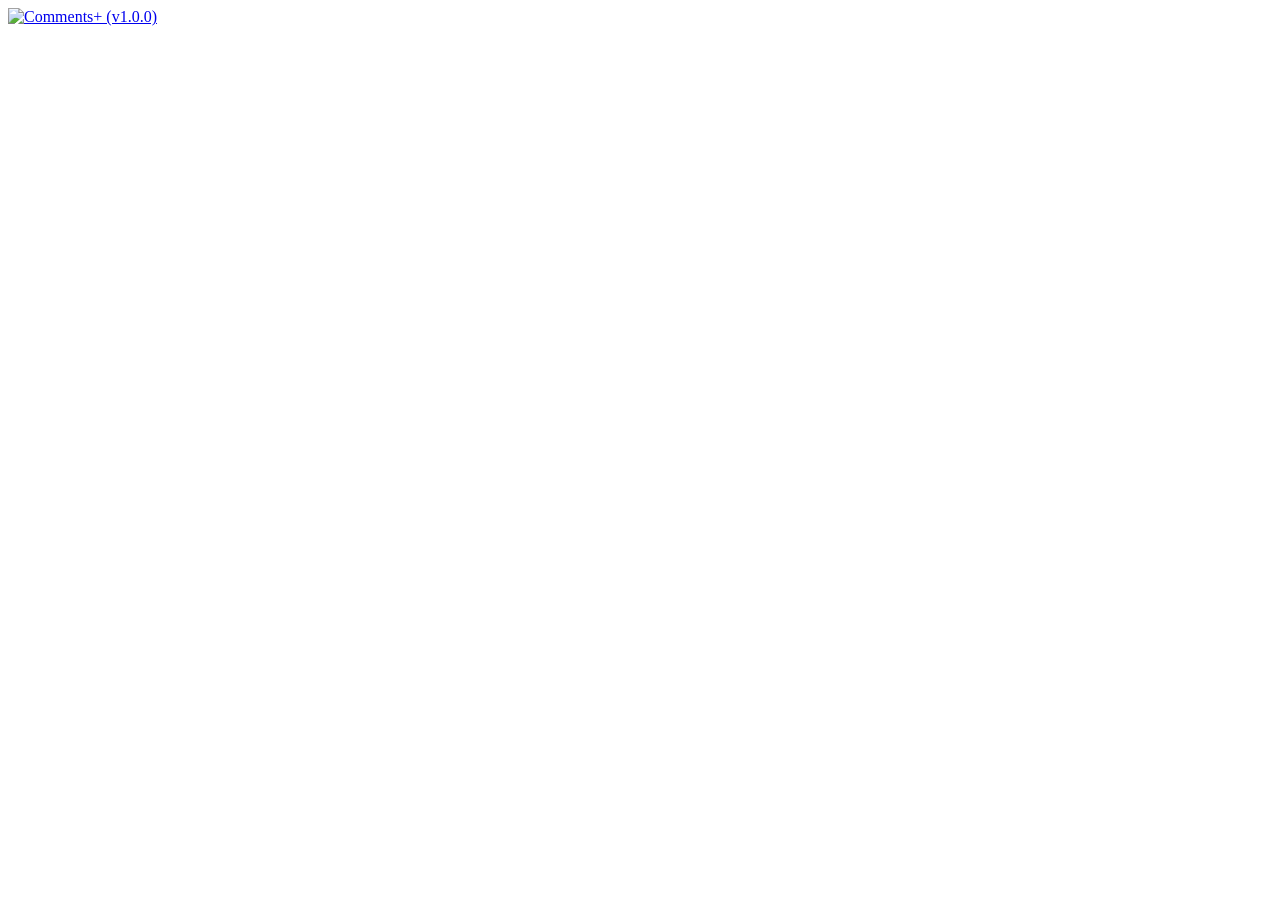
==== index.html @ 1f8f947e "summaryai" ====
<!DOCTYPE html>
<html>
<body>

<a href="obj/extensions/alt00001commentsplus/Comments-Plus%20Version%201.0.0.js" download><img src="obj/extensions/alt00001commentsplus/thumbnail.png" alt="Comments+ (v1.0.0)" height="150">

</body>
</html>
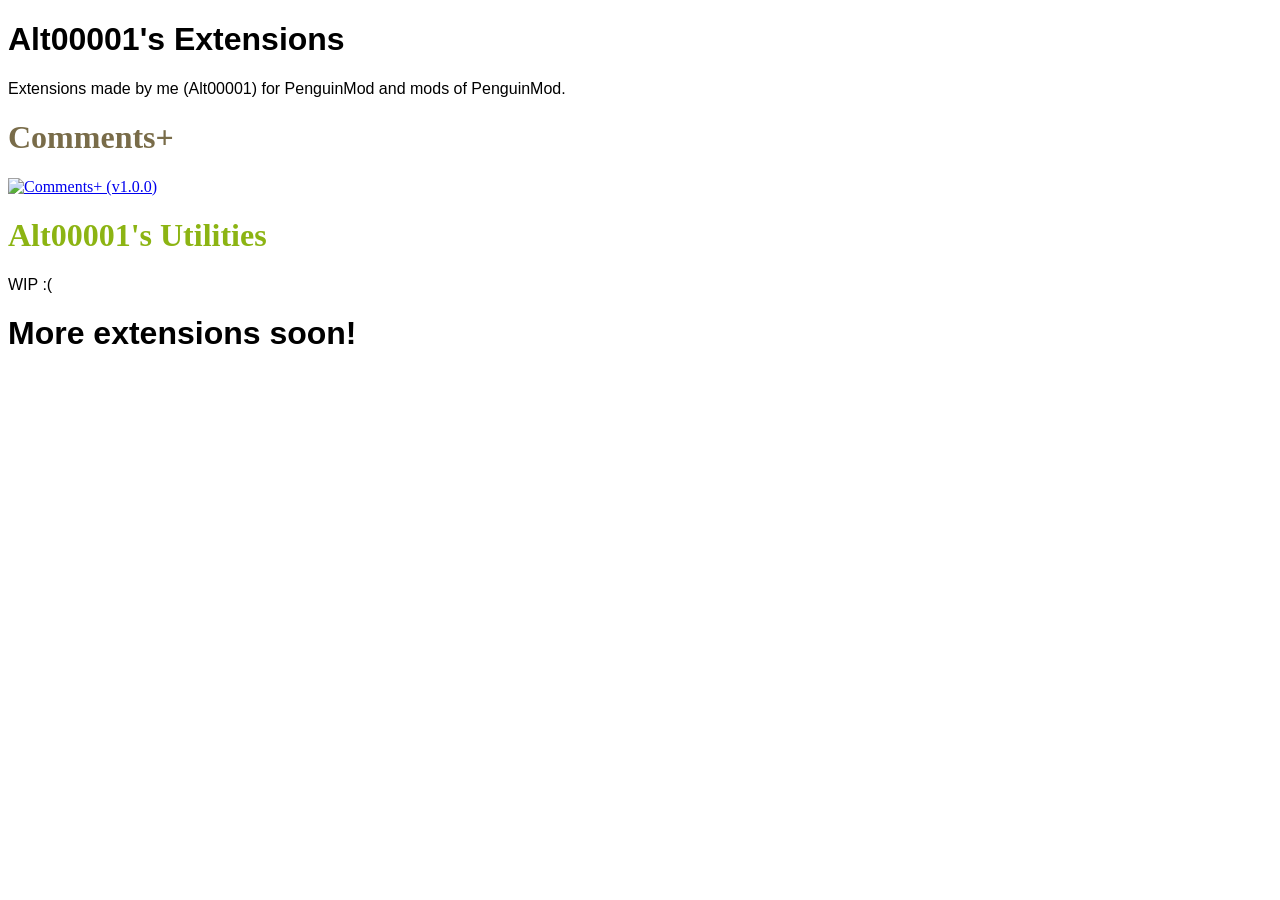
==== commit 65144bdf: "as" ====
--- a/index.html
+++ b/index.html
@@ -1,8 +1,31 @@
 <!DOCTYPE html>
 <html>
+<head>
+<title>Alt00001's Extensions</title>
+<meta charset="utf-8">
+<meta name="viewport" content="width=device-width, initial-scale=1">
+<link rel="icon" type="image/x-icon" href="https://a46r3v34ws-eng.github.io/obj/favicon.png">
+<link rel="stylesheet" type="text/css" href="style.css">
+</head>
 <body>
 
-<a href="obj/extensions/alt00001commentsplus/Comments-Plus%20Version%201.0.0.js" download><img src="obj/extensions/alt00001commentsplus/thumbnail.png" alt="Comments+ (v1.0.0)" height="150">
+<h1 style="font-family:Arial;font-style:bold">Alt00001's Extensions</h1>
 
+<p style="font-family:Arial;font-style:thin">Extensions made by me (Alt00001) for PenguinMod and mods of PenguinMod.</p>
+
+<!-- <h1 class="franks" style="color:#796c49;">Comments+</h1> -->
+<h1 style="color:#796c49;font-family:Franks">Comments+</h1>
+
+<a href="https://a46r3v34ws-eng.github.io/obj/extensions/alt00001commentsplus/Comments-Plus%20Version%201.0.0.js" download>
+<img src="https://a46r3v34ws-eng.github.io/obj/extensions/alt00001commentsplus/thumbnail.png" alt="Comments+ (v1.0.0)" height="150">
+</a>
+
+<h1 style="color:#8cb413;font-family:Cascadia Code">Alt00001's Utilities</h1>
+
+<p style="font-family:Arial;font-style:thin">WIP :(</p>
+
+<h1 style="font-family:Arial;font-style:bold">More extensions soon!</h1>
+
+<!-- <p class="pusab">pusab font yay</p> -->
 </body>
 </html>
--- a/style.css
+++ b/style.css
@@ -0,0 +1,15 @@
+/* :( */
+@font-face {font-family: Pusab; src: url('https://gdcolon.com/assets/Pusab.ttf')}
+@font-face {font-family: Franks; src: url('https://a46r3v34ws-eng.github.io/obj/fonts/Franks.ttf')}
+
+body {
+  background-image: url("https://a46r3v34ws-eng.github.io/obj/bgwebsite.png");
+}
+
+.pusab {
+  font-family: "Pusab", serif;
+}
+
+.franks {
+  font-family: "Franks", serif;
+}
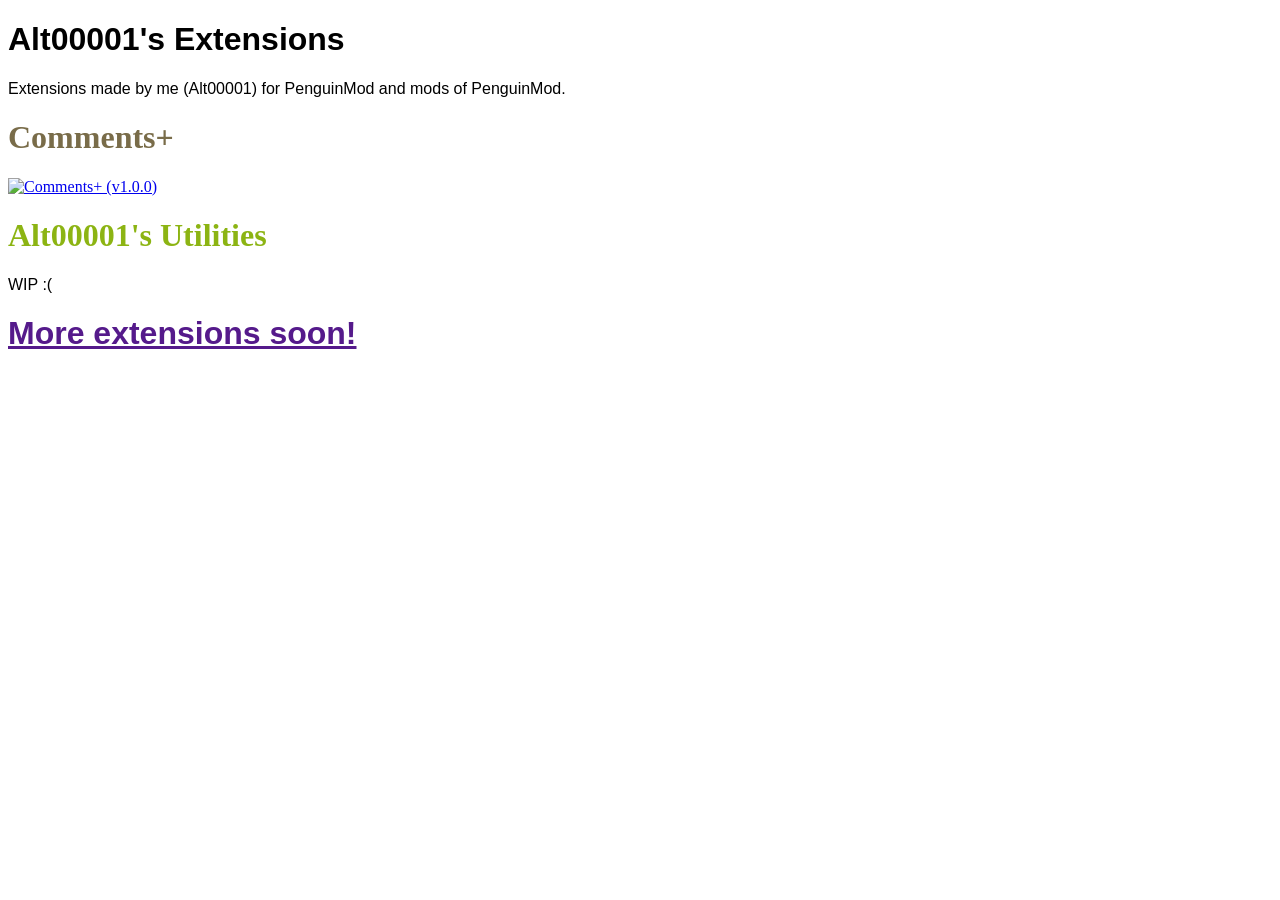
==== commit c8e84e91: "h" ====
--- a/index.html
+++ b/index.html
@@ -24,6 +24,10 @@
 
 <p style="font-family:Arial;font-style:thin">WIP :(</p>
 
+<h1 style="color:#">
+
+<a href
+
 <h1 style="font-family:Arial;font-style:bold">More extensions soon!</h1>
 
 <!-- <p class="pusab">pusab font yay</p> -->
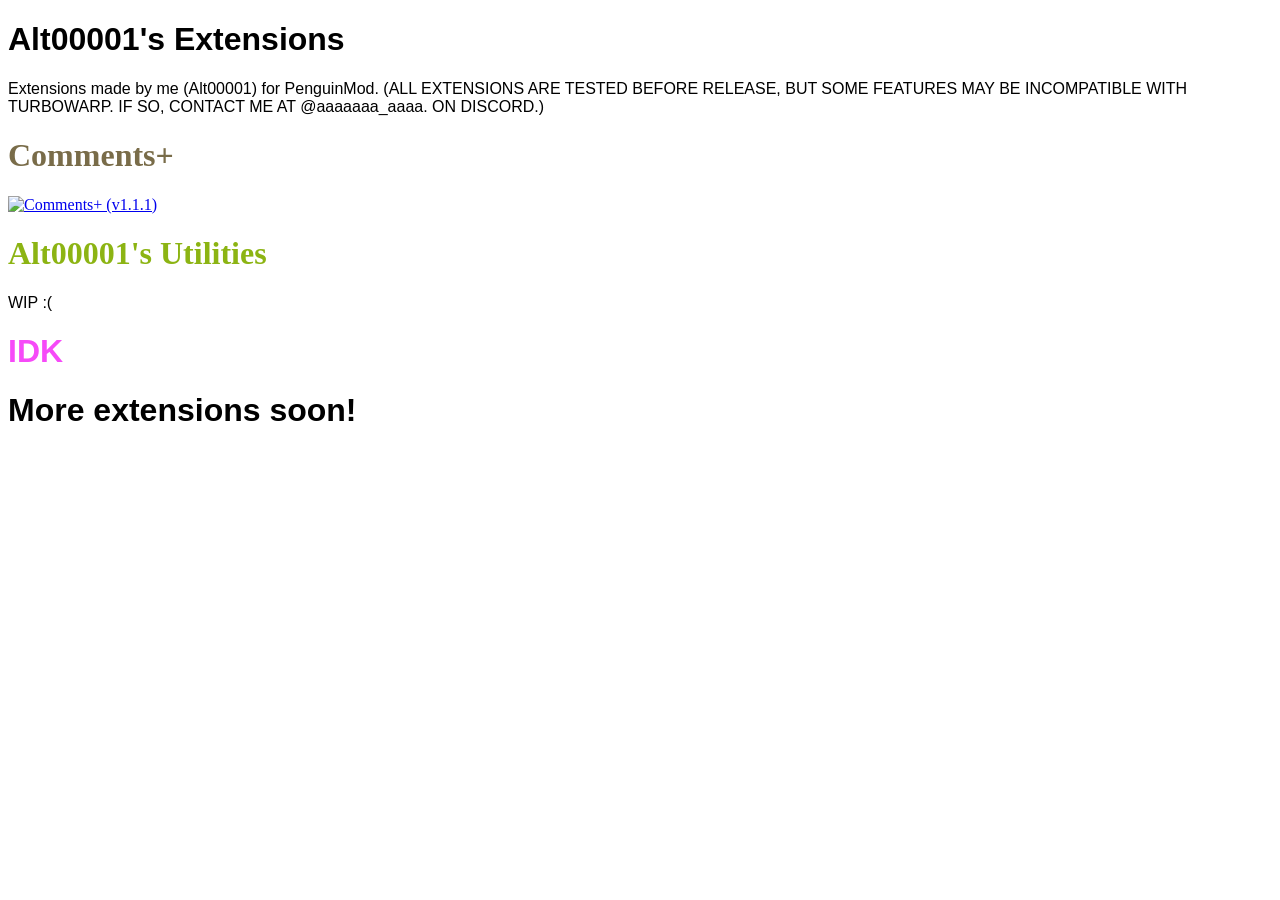
==== commit 0d0cf11c: "new index" ====
--- a/index.html
+++ b/index.html
@@ -11,22 +11,22 @@
 
 <h1 style="font-family:Arial;font-style:bold">Alt00001's Extensions</h1>
 
-<p style="font-family:Arial;font-style:thin">Extensions made by me (Alt00001) for PenguinMod and mods of PenguinMod.</p>
+<p style="font-family:Arial;font-style:thin">Extensions made by me (Alt00001) for PenguinMod. (ALL EXTENSIONS ARE TESTED BEFORE RELEASE, BUT SOME FEATURES MAY BE INCOMPATIBLE WITH TURBOWARP. IF SO, CONTACT ME AT @aaaaaaa_aaaa. ON DISCORD.)</p>
 
 <!-- <h1 class="franks" style="color:#796c49;">Comments+</h1> -->
 <h1 style="color:#796c49;font-family:Franks">Comments+</h1>
 
-<a href="https://a46r3v34ws-eng.github.io/obj/extensions/alt00001commentsplus/Comments-Plus%20Version%201.0.0.js" download>
-<img src="https://a46r3v34ws-eng.github.io/obj/extensions/alt00001commentsplus/thumbnail.png" alt="Comments+ (v1.0.0)" height="150">
+<a href="https://a46r3v34ws-eng.github.io/obj/extensions/alt00001commentsplus/Comments-Plus%20v1.1.1.js" download>
+<img src="https://a46r3v34ws-eng.github.io/obj/extensions/alt00001commentsplus/thumbnail.png" alt="Comments+ (v1.1.1)" height="150">
 </a>
 
 <h1 style="color:#8cb413;font-family:Cascadia Code">Alt00001's Utilities</h1>
 
 <p style="font-family:Arial;font-style:thin">WIP :(</p>
 
-<h1 style="color:#">
+<h1 style="color:#f64af8;font-family:Arial">IDK</h1>
 
-<a href
+<!-- <a href -->
 
 <h1 style="font-family:Arial;font-style:bold">More extensions soon!</h1>
 
